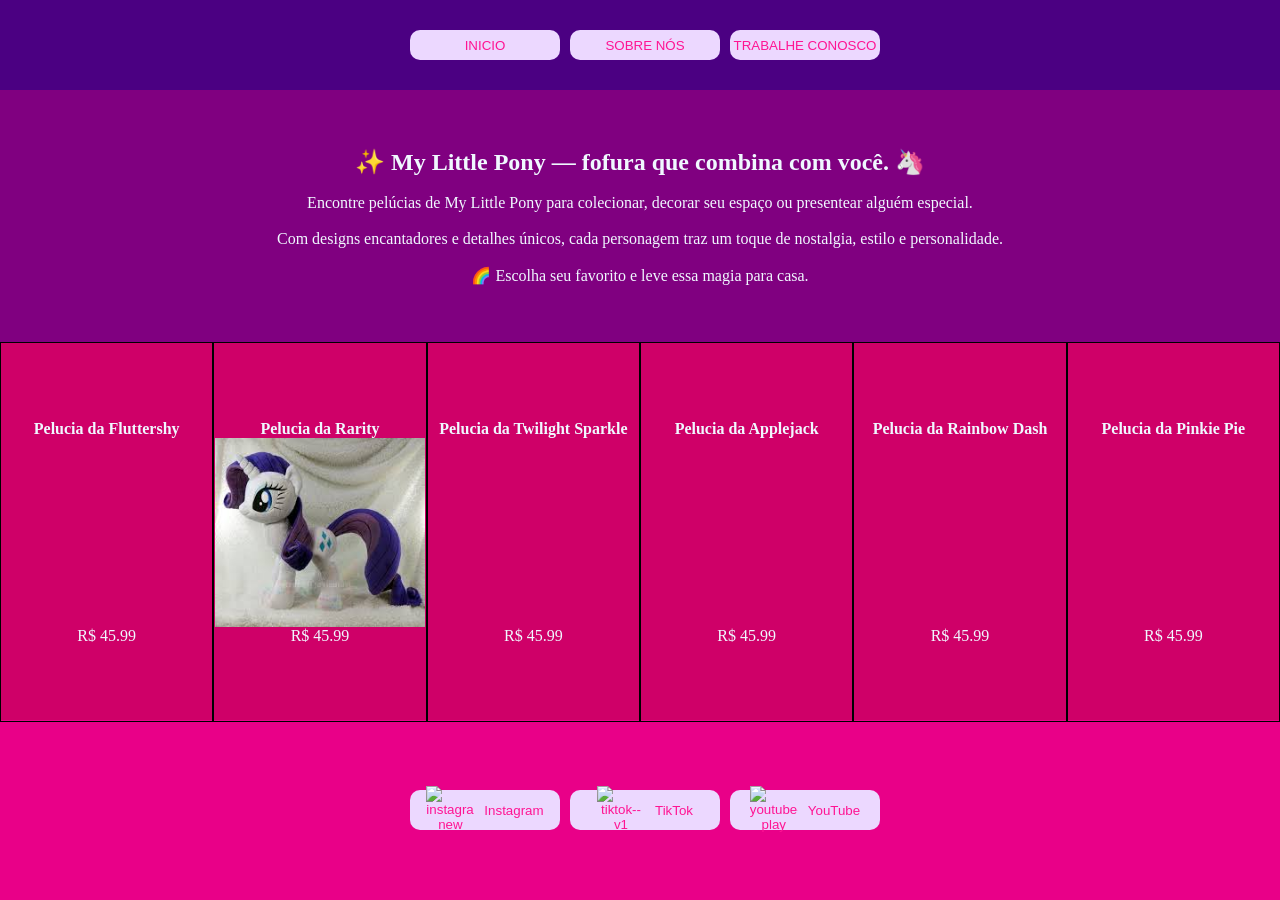
==== index.html @ 9b703c4f "arquivo da aula 10 html semântico Hospedando nosso site da aula 10 no github pages" ====
<!DOCTYPE html>
<html lang="en">
<head>
    <meta charset="UTF-8">
    <meta name="viewport" content="width=device-width, initial-scale=1.0">
    <title>Document</title>
    <style>

        *{
            margin: 0;
            padding: 0;
        }

        .a{
            border-radius: 10px;
            margin-left: 10px;
            height: 30px;
            width: 150px;
            color: deeppink;
            background-color: rgb(236, 216, 255);
            border: 0;
            cursor: pointer;
        }

        .a:hover{
            background-color: black!important;
            color: aliceblue;
        }

        .b{
            border-radius: 10px;
            margin-left: 10px;
            height: 40px;
            width: 150px;
            color: deeppink;
            background-color: rgb(236, 216, 255);
            border: 0;
            display: flex;
            align-items: center;
            justify-content: center;
            cursor: pointer;
            gap: 10px;
        }

        .b:hover{
            background-color: black!important;
            color: aliceblue;
        }

        a{
            text-decoration: none;
        }
        
        .card{
            border: 1px solid black;
            height: 100%;
            display: flex;
            align-items: center;
            justify-content: center;
            flex-direction: column;
        }

        /* o @media serveve para alterar as propriedades das tags com base no tamanho do dipositivo
        para garantir a responsavidade do site, temos que verificar como fica a estilização
        em vários tamanhos de telas diferentes, pode ser que no computador fique ok, porem quando acessa
        pelo celular o site quebra. Nesse caso sera necessario aplicar ajustes no tamanho de tela com
        o @media()

        Usamos o *important para forçar a estilização de uma tag, com a tag pode ter id e variar classes
        o html e css precisam saber qual estilo aplicar, forçamos isso usando o !important no final do atributo */
        @media(max-width:750px){
            button{
                width: 50px!important;
                height: 30px!important;
            }
        }

    </style>
</head>
<body>
    <!--
    SemÂntica: é a parte linguistica que estuda o significado e sentido das palavras!
    A partir da versão 5 do HTML, surgiram as tags semânticas que descrevem o significado
    das parte do seu site para o navegador e outros desenvolvedores entenderem!
    -->

    <header style="background-color: indigo;height: 10vh;display: flex;align-items: center;justify-content: center;">  <!-- cebeçalho da pagina -->

        <nav style="display:flex ;align-items: center;">
            <img src="https://upload.wikimedia.org/wikipedia/pt/9/9a/My_Little_Pony_Friendship_is_Magic_logo_2017.png" alt=""
            height="85px">
            <a href=""><button class="a">INICIO</button></a>
            <a href=""><button class="a">SOBRE NÓS</button></a>
            <a href=""><button class="a">TRABALHE CONOSCO</button></a>
        </nav>

    </header>

    <main style="background-color: navy;height: 70vh;">  <!-- conteudo principal, é onde irão as informações do site em si -->

        <section style="height: 40%;background-color: purple;display: flex;align-items: center;justify-content: center;flex-direction: column;text-align: center;">
             <!-- section, é uma sessão da pagina aonde você pode  colocar um conteudo você pode separar seu site em varias sessões-->
            <h1 style="color: aliceblue;">✨ My Little Pony — fofura que combina com você. 🦄</h1>
            <p style="color: aliceblue;"><br>Encontre pelúcias de My Little Pony para colecionar, decorar seu espaço ou presentear alguém especial.<br><br>Com designs encantadores e detalhes únicos, cada personagem traz um toque de nostalgia, estilo e personalidade.<br><br>🌈 Escolha seu favorito e leve essa magia para casa.</p>
        </section>

        <section style="height: 60%;background-color: rgb(207, 0, 104);display: flex;">

            <div style="width: 50%;height: 100%;">

                <div class="card">
                    <h4 style="color: aliceblue;">Pelucia da Fluttershy</h4>
                    <img src="https://encrypted-tbn0.gstatic.com/images?q=tbn:ANd9GcRTQZffUjsXJFdvpxucp6pGgL-PuOpooXyOeA&s" alt="" height="50%">
                    <p style="color: aliceblue;">R$ 45.99</p>
                </div>

            </div>

            <div style="width: 50%;height: 100%;">
                <div class="card">
                    <h4 style="color: aliceblue;">Pelucia da Rarity</h4>
                    <img src="[data-uri]" alt="" height="50%">
                    <p style="color: aliceblue;">R$ 45.99</p>
                </div>
            </div>

            <div style="width: 50%;height: 100%;">

                <div class="card">
                    <h4 style="color: aliceblue;">Pelucia da Twilight Sparkle</h4>
                    <img src="https://encrypted-tbn0.gstatic.com/images?q=tbn:ANd9GcSbkywmg_c8x53vkzWKOgZD8KOcnRCeCNB-FhQmqD1RDA&s=10" alt="" height="50%">
                    <p style="color: aliceblue;">R$ 45.99</p>
                </div>

            </div>

            <div style="width: 50%;height: 100%;">

                <div class="card">
                    <h4 style="color: aliceblue;">Pelucia da Applejack</h4>
                    <img src="https://i0.wp.com/moggymawee.com/wp-content/uploads/2014/06/aj1.jpg?fit=1200%2C1200&ssl=1" alt="" height="50%">
                    <p style="color: aliceblue;">R$ 45.99</p>
                </div>

            </div>

            <div style="width: 50%;height: 100%;">

                <div class="card">
                    <h4 style="color: aliceblue;">Pelucia da Rainbow Dash</h4>
                    <img src="https://preview.redd.it/custom-made-rainbow-dash-plushie-19-inches-46cm-tall-v0-g523om0x37s41.jpg?width=1080&crop=smart&auto=webp&s=10bfadc8af53b1cc1a24b1a78591adbdce2121d3" alt="" height="50%">
                    <p style="color: aliceblue;">R$ 45.99</p>
                </div>

            </div>

            <div style="width: 50%;height: 100%;">

                <div class="card">
                    <h4 style="color: aliceblue;">Pelucia da Pinkie Pie</h4>
                    <img src="https://i.pinimg.com/736x/39/c3/10/39c3100893b10e69e582ac712966a23b.jpg" alt="" height="50%">
                    <p style="color: aliceblue;">R$ 45.99</p>
                </div>

            </div>

        </section>

    </main>

    <footer style="background-color: rgb(233, 0, 136);height: 20vh;display: flex;align-items: center;justify-content: center;"> <!-- footer, é o rodapé da página -->

        <nav style="display: flex;align-items: center;justify-content: center;">
            
            <a href=""><button class="b">
                <img width="48" height="48" src="https://img.icons8.com/fluency/48/instagram-new.png" alt="instagram-new"/>
                Instagram
            </button></a>
 
            <a href=""><button class="b">
                <img width="48" height="48" src="https://img.icons8.com/color/48/tiktok--v1.png" alt="tiktok--v1"/>
                TikTok
            </button></a>
            
            <a href=""><button class="b">
                <img width="48" height="48" src="https://img.icons8.com/color/48/youtube-play.png" alt="youtube-play"/>
                YouTube
            </button></a>

        </nav>

    </footer>

</body>
</html>
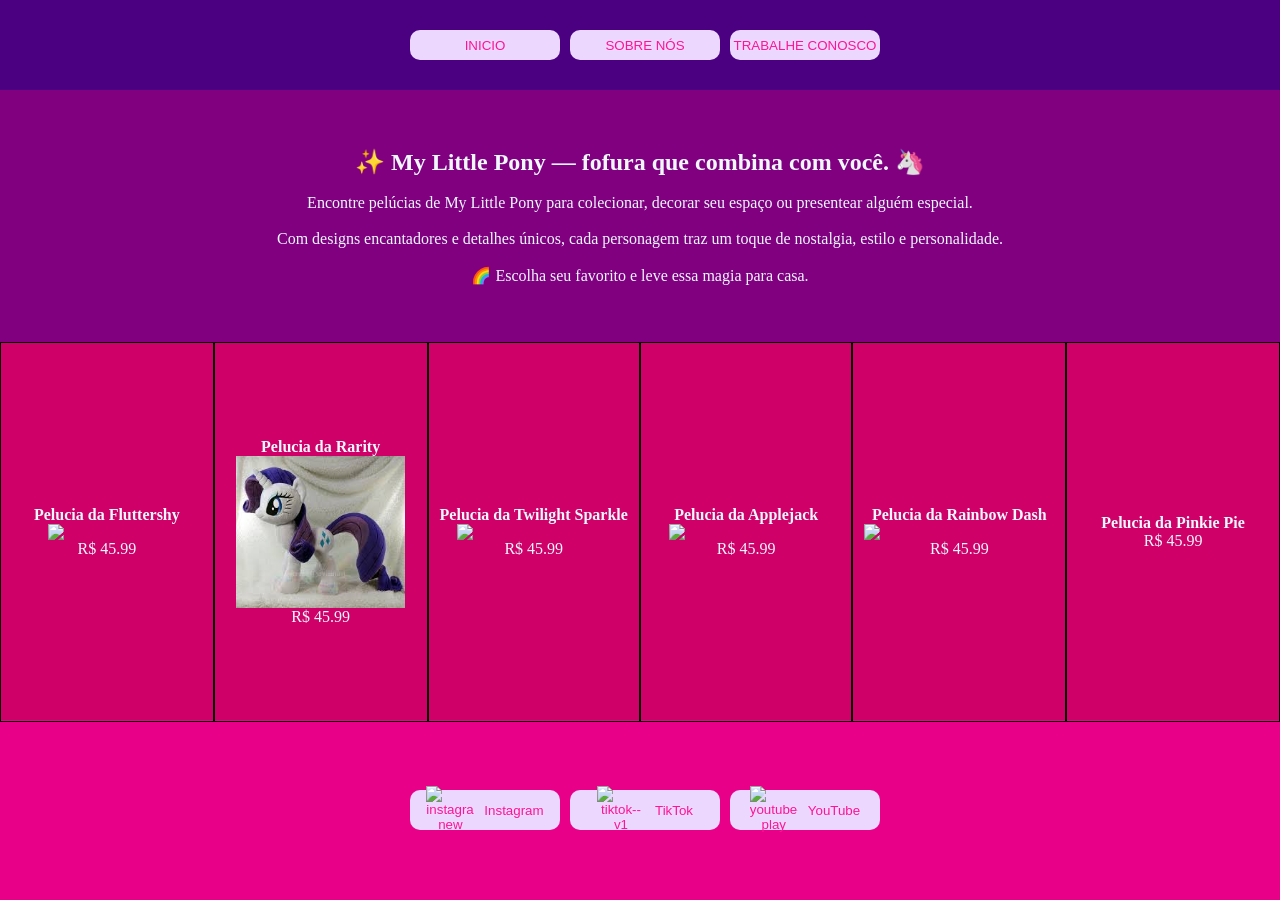
==== commit 2f89249e: "Add files via upload" ====
--- a/index.html
+++ b/index.html
@@ -3,7 +3,7 @@
 <head>
     <meta charset="UTF-8">
     <meta name="viewport" content="width=device-width, initial-scale=1.0">
-    <title>Document</title>
+    <title>MyLittlePony</title>
     <style>
 
         *{
@@ -89,12 +89,14 @@
         <nav style="display:flex ;align-items: center;">
             <img src="https://upload.wikimedia.org/wikipedia/pt/9/9a/My_Little_Pony_Friendship_is_Magic_logo_2017.png" alt=""
             height="85px">
-            <a href=""><button class="a">INICIO</button></a>
-            <a href=""><button class="a">SOBRE NÓS</button></a>
-            <a href=""><button class="a">TRABALHE CONOSCO</button></a>
+            <a href="./index.html"><button class="a">INICIO</button></a>
+            <a href="./sobre.html"><button class="a">SOBRE NÓS</button></a>
+            <a href="./trabalhe.html"><button class="a">TRABALHE CONOSCO</button></a>
         </nav>
 
     </header>
+
+
 
     <main style="background-color: navy;height: 70vh;">  <!-- conteudo principal, é onde irão as informações do site em si -->
 
@@ -106,59 +108,59 @@
 
         <section style="height: 60%;background-color: rgb(207, 0, 104);display: flex;">
 
-            <div style="width: 50%;height: 100%;">
+            <div style="width: 16.7%;height: 100%;">
 
                 <div class="card">
                     <h4 style="color: aliceblue;">Pelucia da Fluttershy</h4>
-                    <img src="https://encrypted-tbn0.gstatic.com/images?q=tbn:ANd9GcRTQZffUjsXJFdvpxucp6pGgL-PuOpooXyOeA&s" alt="" height="50%">
+                    <img src="https://encrypted-tbn0.gstatic.com/images?q=tbn:ANd9GcRTQZffUjsXJFdvpxucp6pGgL-PuOpooXyOeA&s" alt=" "width="56%">
                     <p style="color: aliceblue;">R$ 45.99</p>
                 </div>
 
             </div>
 
-            <div style="width: 50%;height: 100%;">
+            <div style="width: 16.7%;height: 100%;">
                 <div class="card">
                     <h4 style="color: aliceblue;">Pelucia da Rarity</h4>
-                    <img src="[data-uri]" alt="" height="50%">
+                    <img src="[data-uri]" alt=" "width="80%">
                     <p style="color: aliceblue;">R$ 45.99</p>
                 </div>
             </div>
 
-            <div style="width: 50%;height: 100%;">
+            <div style="width: 16.6%;height: 100%;">
 
                 <div class="card">
                     <h4 style="color: aliceblue;">Pelucia da Twilight Sparkle</h4>
-                    <img src="https://encrypted-tbn0.gstatic.com/images?q=tbn:ANd9GcSbkywmg_c8x53vkzWKOgZD8KOcnRCeCNB-FhQmqD1RDA&s=10" alt="" height="50%">
+                    <img src="https://encrypted-tbn0.gstatic.com/images?q=tbn:ANd9GcSbkywmg_c8x53vkzWKOgZD8KOcnRCeCNB-FhQmqD1RDA&s=10" alt=" "width="73%">
                     <p style="color: aliceblue;">R$ 45.99</p>
                 </div>
 
             </div>
 
-            <div style="width: 50%;height: 100%;">
+            <div style="width: 16.6%;height: 100%;">
 
                 <div class="card">
                     <h4 style="color: aliceblue;">Pelucia da Applejack</h4>
-                    <img src="https://i0.wp.com/moggymawee.com/wp-content/uploads/2014/06/aj1.jpg?fit=1200%2C1200&ssl=1" alt="" height="50%">
+                    <img src="https://i0.wp.com/moggymawee.com/wp-content/uploads/2014/06/aj1.jpg?fit=1200%2C1200&ssl=1" alt=" "width="73%">
                     <p style="color: aliceblue;">R$ 45.99</p>
                 </div>
 
             </div>
 
-            <div style="width: 50%;height: 100%;">
+            <div style="width: 16.7%;height: 100%;">
 
                 <div class="card">
                     <h4 style="color: aliceblue;">Pelucia da Rainbow Dash</h4>
-                    <img src="https://preview.redd.it/custom-made-rainbow-dash-plushie-19-inches-46cm-tall-v0-g523om0x37s41.jpg?width=1080&crop=smart&auto=webp&s=10bfadc8af53b1cc1a24b1a78591adbdce2121d3" alt="" height="50%">
+                    <img src="https://preview.redd.it/custom-made-rainbow-dash-plushie-19-inches-46cm-tall-v0-g523om0x37s41.jpg?width=1080&crop=smart&auto=webp&s=10bfadc8af53b1cc1a24b1a78591adbdce2121d3" alt=" "width="90%">
                     <p style="color: aliceblue;">R$ 45.99</p>
                 </div>
 
             </div>
 
-            <div style="width: 50%;height: 100%;">
+            <div style="width: 16.7%;height: 100%;">
 
                 <div class="card">
                     <h4 style="color: aliceblue;">Pelucia da Pinkie Pie</h4>
-                    <img src="https://i.pinimg.com/736x/39/c3/10/39c3100893b10e69e582ac712966a23b.jpg" alt="" height="50%">
+                    <img src="https://i.pinimg.com/736x/39/c3/10/39c3100893b10e69e582ac712966a23b.jpg" alt=""width="58%">
                     <p style="color: aliceblue;">R$ 45.99</p>
                 </div>
 
@@ -167,6 +169,8 @@
         </section>
 
     </main>
+
+
 
     <footer style="background-color: rgb(233, 0, 136);height: 20vh;display: flex;align-items: center;justify-content: center;"> <!-- footer, é o rodapé da página -->
 
